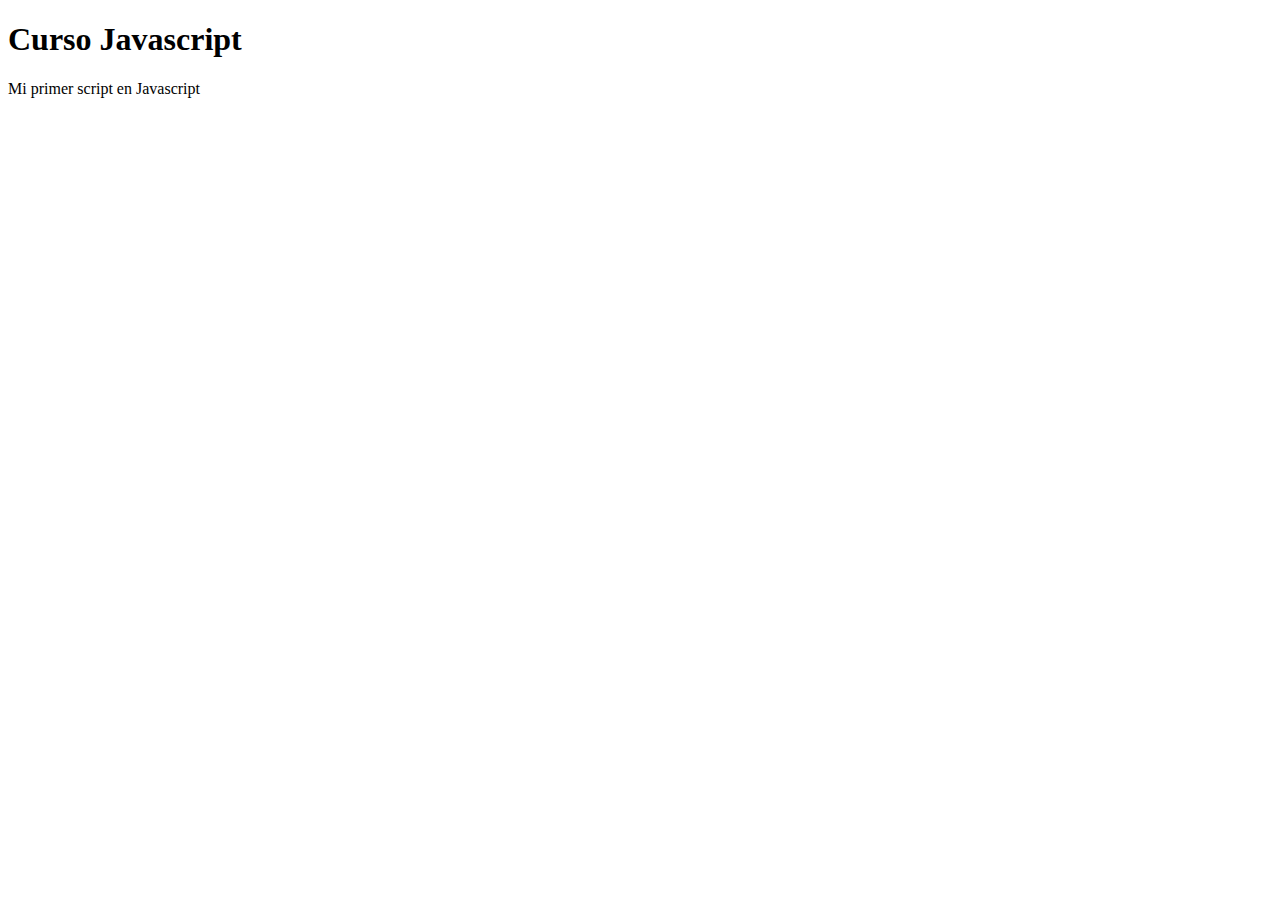
==== index.html @ 7eb5ea1b "JS start" ====
<!DOCTYPE html>
<html lang="en">
<head>
    <meta charset="UTF-8">
    <meta name="viewport" content="width=device-width, initial-scale=1.0">
    <meta http-equiv="X-UA-Compatible" content="ie=edge">
    <title>Curso Javascript</title>
    <!--
        <script src="js/01-hola-mundo.js"></script>
        <script src="js/02-variables.js"></script>
        <script src="js/03-let-y-var.js"></script>
        <script src="js/04-constantes.js"></script>
        <script src="js/05-tipos-de-datos-y-operadores.js"></script>
        <script src="js/06-condicionales.js"></script>
        <script src="js/07-switch.js"></script>
        <script src="js/08-bucle-for.js"></script>
        <script src="js/09-while.js"></script>
        <script src="js/10-do-while.js"></script>
        <script src="js/11-ventanas.js"></script>

        Ejercicios
        <script src="js/12-ejercicio1.js"></script>
        <script src="js/13-ejercicio2.js"></script>
        <script src="js/14-ejercicio3.js"></script>
        <script src="js/15-ejercicio4.js"></script>
        <script src="js/16-ejercicio5.js"></script>
        <script src="js/17-ejercicio6.js"></script>
        <script src="js/18-ejercicio7.js"></script>
        <script src="js/19-ejercicio8.js"></script>
        <script src="js/20-funciones.js"></script>
        <script src="js/21-parametros2.js"></script>
        <script src="js/22-funciones-anonimas.js"></script>
        <script src="js/23-ambito.js"></script>
    -->

    <script src="js/24-funciones-texto.js"></script>
    
</head>
<body>
        <h1>Curso Javascript</h1>
        <p>Mi primer script en Javascript</p>    
</body>
</html>
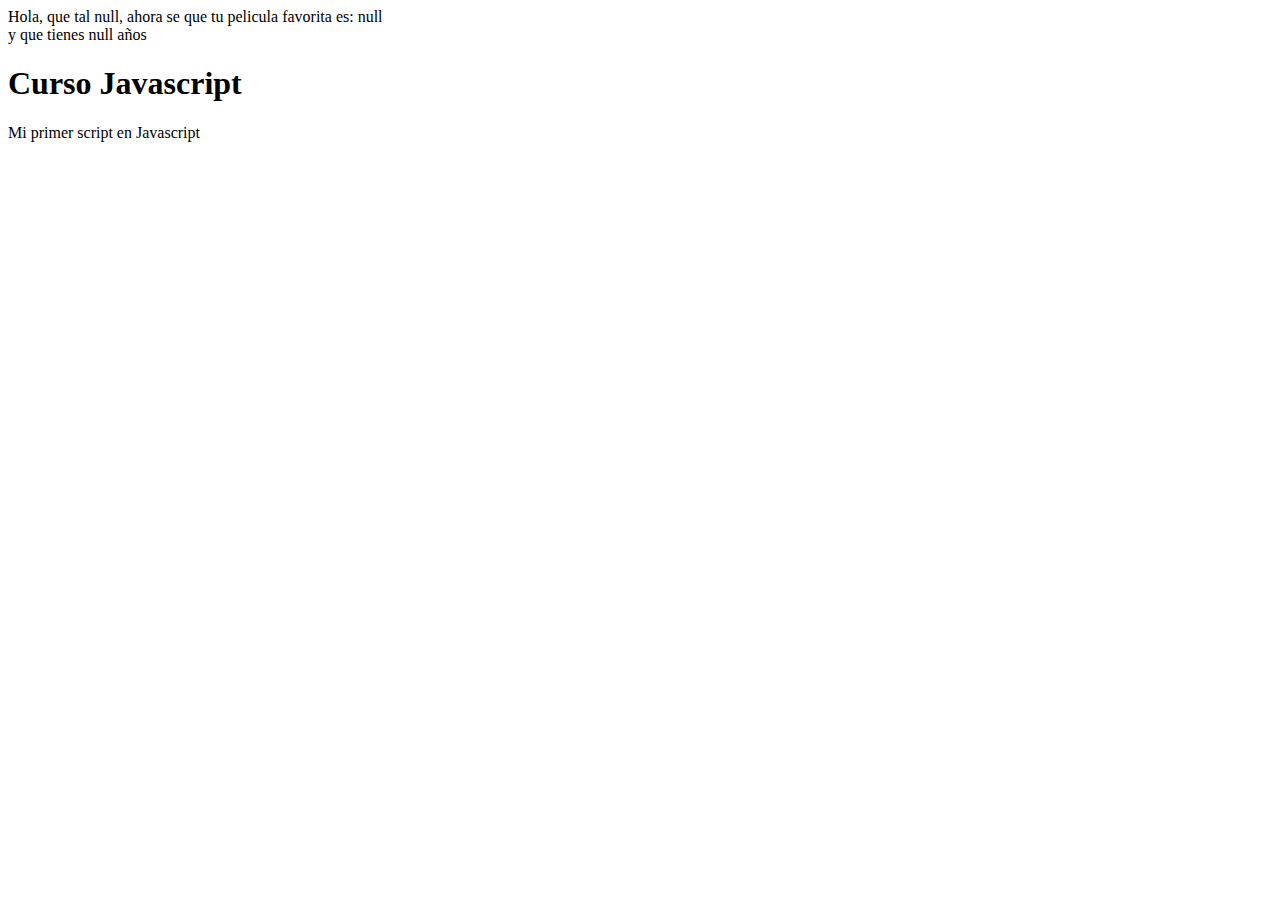
==== commit 409bfd44: "Plantillas de texto" ====
--- a/index.html
+++ b/index.html
@@ -31,9 +31,10 @@
         <script src="js/21-parametros2.js"></script>
         <script src="js/22-funciones-anonimas.js"></script>
         <script src="js/23-ambito.js"></script>
+        <script src="js/24-funciones-texto.js"></script>
     -->
 
-    <script src="js/24-funciones-texto.js"></script>
+    <script src="js/25-plantillas.js"></script>
     
 </head>
 <body>
